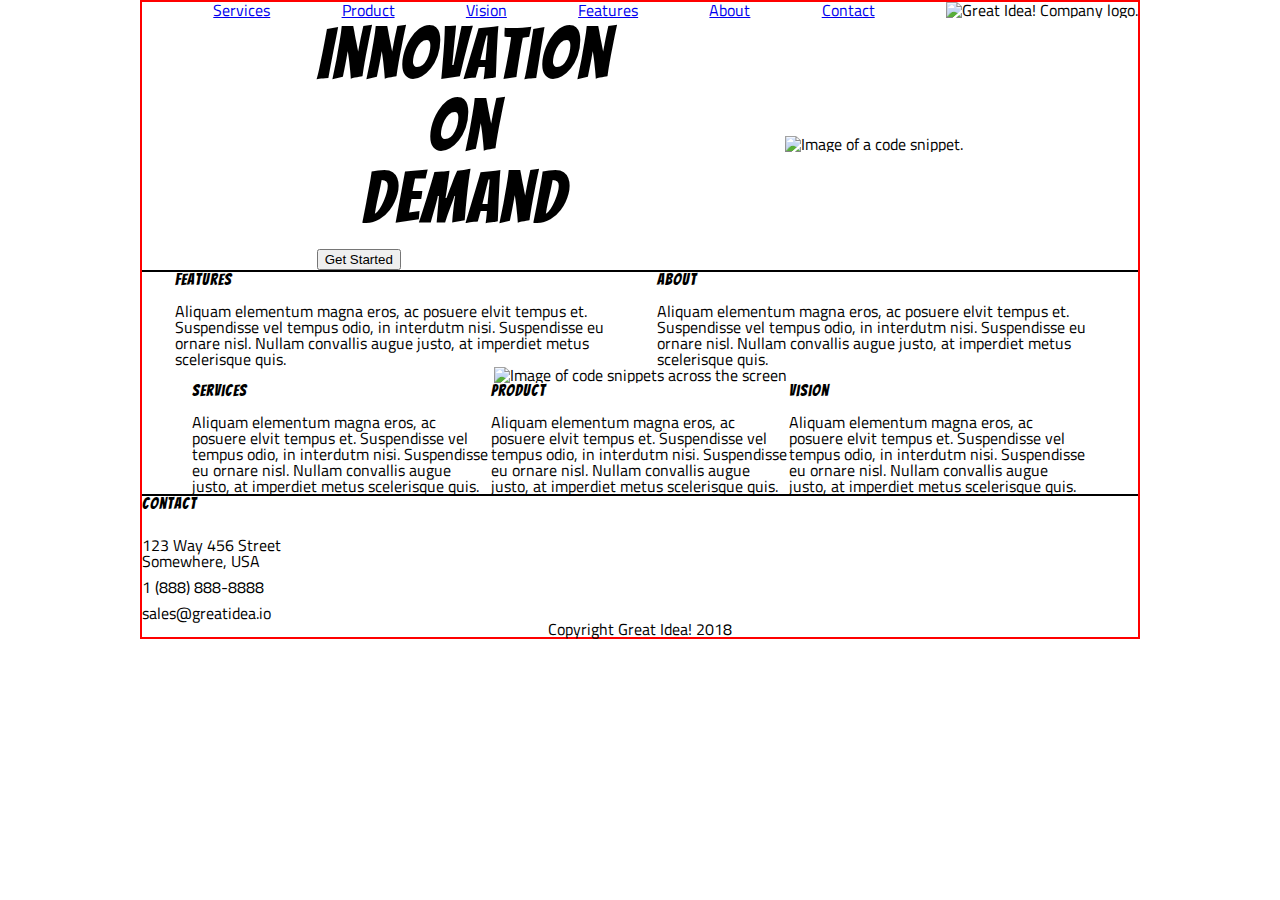
==== great-idea-website/index.html @ 25d08852 "added UI files" ====
<!doctype html>

<html lang="en">
<div class="container">

<head>
  <meta charset="utf-8">
 

  <title>Great Idea!</title>

  <link href="https://fonts.googleapis.com/css?family=Bangers|Titillium+Web" rel="stylesheet">
  <link rel="stylesheet" href="css/index.css">

  <!--[if lt IE 9]>
    <script src="https://cdnjs.cloudflare.com/ajax/libs/html5shiv/3.7.3/html5shiv.js"></script>
  <![endif]-->
</head>

<body>
  <header>

      <nav>
        <a href= "services.html">Services</a>
        <a href= "#">Product</a>
        <a href= "#">Vision</a>
        <a href= "#">Features</a>
        <a href= "#">About</a>
        <a href= "#">Contact</a>
      </nav>

      <img class="logo" src="img/logo.png" alt="Great Idea! Company logo.">
    </header>

    <section class="title">
      <div>
        <h1> 
        <span>Innovation</span>
          <span>On</span>
          <span>Demand</span>
        </h1>

        <button> Get Started </button>
      </div>

      <img class="roundLogo" src="img/header-img.png" alt="Image of a code snippet.">
    </section>

  <section class="topParagraphs">

    <div class="features">
      <h3>Features</h3>
      <p class="topP">Aliquam elementum magna eros, ac posuere elvit tempus et. Suspendisse vel tempus odio, in interdutm nisi. Suspendisse eu ornare nisl. Nullam convallis augue justo, at imperdiet metus scelerisque quis.</p1>
    </div>

    <div class="about">
      <h3>About</h3>
      <p class="topP">Aliquam elementum magna eros, ac posuere elvit tempus et. Suspendisse vel tempus odio, in interdutm nisi. Suspendisse eu ornare nisl. Nullam convallis augue justo, at imperdiet metus scelerisque quis.</p1>
    </div>
  </section>

  <section class="mid">
    <img class="middle-img" src="img/mid-page-accent.jpg" alt="Image of code snippets across the screen">
  </section>
    
  <section class="bottom">

    <div class="services">
      <h3>Services</h3>
      <p class="bottomP"> Aliquam elementum magna eros, ac posuere elvit tempus et. Suspendisse vel tempus odio, in interdutm nisi. Suspendisse eu ornare nisl. Nullam convallis augue justo, at imperdiet metus scelerisque quis.</p>
    </div>

    <div class="product">
      <h3>Product</h3>
      <p class="bottomP">Aliquam elementum magna eros, ac posuere elvit tempus et. Suspendisse vel tempus odio, in interdutm nisi. Suspendisse eu ornare nisl. Nullam convallis augue justo, at imperdiet metus scelerisque quis.</p>
    </div>

    <div class="vision">
      <h3>Vision</h3>
      <p class="bottomP"> Aliquam elementum magna eros, ac posuere elvit tempus et. Suspendisse vel tempus odio, in interdutm nisi. Suspendisse eu ornare nisl. Nullam convallis augue justo, at imperdiet metus scelerisque quis.</p>
    </div>
  </section>

  <section class="contact">
    <h3>Contact</h3>
      <p class="address">123 Way 456 Street Somewhere, USA</p>
      <p class="phone">1 (888) 888-8888</p>
      <p class="email">sales@greatidea.io</p>
  </section>
    
  <section class="footer">   
  <p><small>Copyright Great Idea! 2018</small></p>
  </section>

</body>

</html>

</div>
---- great-idea-website/css/index.css ----
/* http://meyerweb.com/eric/tools/css/reset/ 
   v2.0 | 20110126
   License: none (public domain)
*/

html, body, div, span, applet, object, iframe,
h1, h2, h3, h4, h5, h6, p, blockquote, pre,
a, abbr, acronym, address, big, cite, code,
del, dfn, em, img, ins, kbd, q, s, samp,
small, strike, strong, sub, sup, tt, var,
b, u, i, center,
dl, dt, dd, ol, ul, li,
fieldset, form, label, legend,
table, caption, tbody, tfoot, thead, tr, th, td,
article, aside, canvas, details, embed, 
figure, figcaption, footer, header, hgroup, 
menu, nav, output, ruby, section, summary,
time, mark, audio, video {
	margin: 0;
	padding: 0;
	border: 0;
	font-size: 100%;
	font: inherit;
	vertical-align: baseline;
}
/* HTML5 display-role reset for older browsers */
article, aside, details, figcaption, figure, 
footer, header, hgroup, menu, nav, section {
	display: block;
}
body {
	line-height: 1;
}
ol, ul {
	list-style: none;
}
blockquote, q {
	quotes: none;
}
blockquote:before, blockquote:after,
q:before, q:after {
	content: '';
	content: none;
}
table {
	border-collapse: collapse;
	border-spacing: 0;
}

/* Set every element's box-sizing to border-box */
* {
    box-sizing: border-box;
}

html, body {
    height: 100%;
    font-family: 'Titillium Web', sans-serif;
}

h1, h2, h3, h4, h5 {
    font-family: 'Bangers', cursive;
    letter-spacing: 1px;
    margin-bottom: 15px;
}

/* Your code starts here! */

.container {
	border: 2px solid red;
	width: 1000px;
	margin: auto;
}

header {
	display: flex;
	align-items: center;
}

header nav {
	display: flex;
	justify-content: space-evenly;
	flex-grow: 1;
}

.title {
	display: flex;
	justify-content: flex-end;
	justify-content: space-evenly;
	flex-wrap: nowrap;
	align-items: center;
}

h1 {
	display: flex;
	flex-direction: column;
	align-items: center;
	font-size: 450%;
}


.topParagraphs {
display: flex;
justify-content: space-evenly;
border-top: 2px solid black;
}

.features {
	flex-grow: 0;
	width: 45%;
}

.about {
	flex-grow: 0;
	width: 45%;
}

.mid {
	display: flex;
	justify-content: space-around;
}


.bottom {
	display: flex;
	justify-content: center;
	border-bottom: 2px solid black;
}

.services {
	flex-grow: 0;
	width: 30%;
}

.product {
	flex-grow: 0;
	width: 30%;
}

.vision {
	flex-grow: 0;
	width: 30%;
}

.contact {
	display: flex;
	flex-direction: column;
	justify-content: space-between;
	width: 30%;
	height: 125px;
}

.address {
	width: 55%
}

.phone {
	width: 45%;	
}

.email {
	width: 45%;
}

.footer {
	display: flex;
	justify-content: center;
}



/* SERVICES */

.servicesTitle {
	display: flex;
	justify-content: space-around;
	align-items: flex-start;
	flex-direction: row;
	flex-wrap: wrap;
	width: 1000px;
}

.ourServices {
	width: 1000px;
}

h2 {
	font-size: 150%;
}

.boxes {
	height: 800px; 
	width: 1000px;
	border-top: 2px solid black;
	border-bottom: 2px solid black;
	display: flex;
	justify-content: space-evenly;
	align-items: center;
	flex-direction: row;
	flex-wrap: wrap;
}

.box-item {
	border: 1px solid black;
	background-color: rgb(230, 230, 230);
    width: 400px;
	height: 200px;
	padding: 15px;
}

.serviceFacts {
	height: 425px;
	display: flex;
	justify-content: flex-start;
	align-items: baseline;
	align-content: space-between;
	flex-direction: column;
	flex-wrap: wrap;
	/* border: 2px solid blue; */
	padding: 5px;
}

.bottom-section {
	/* border: 1px solid black; */
    width: 400px;
	height: 200px;
	padding: 15px;
}
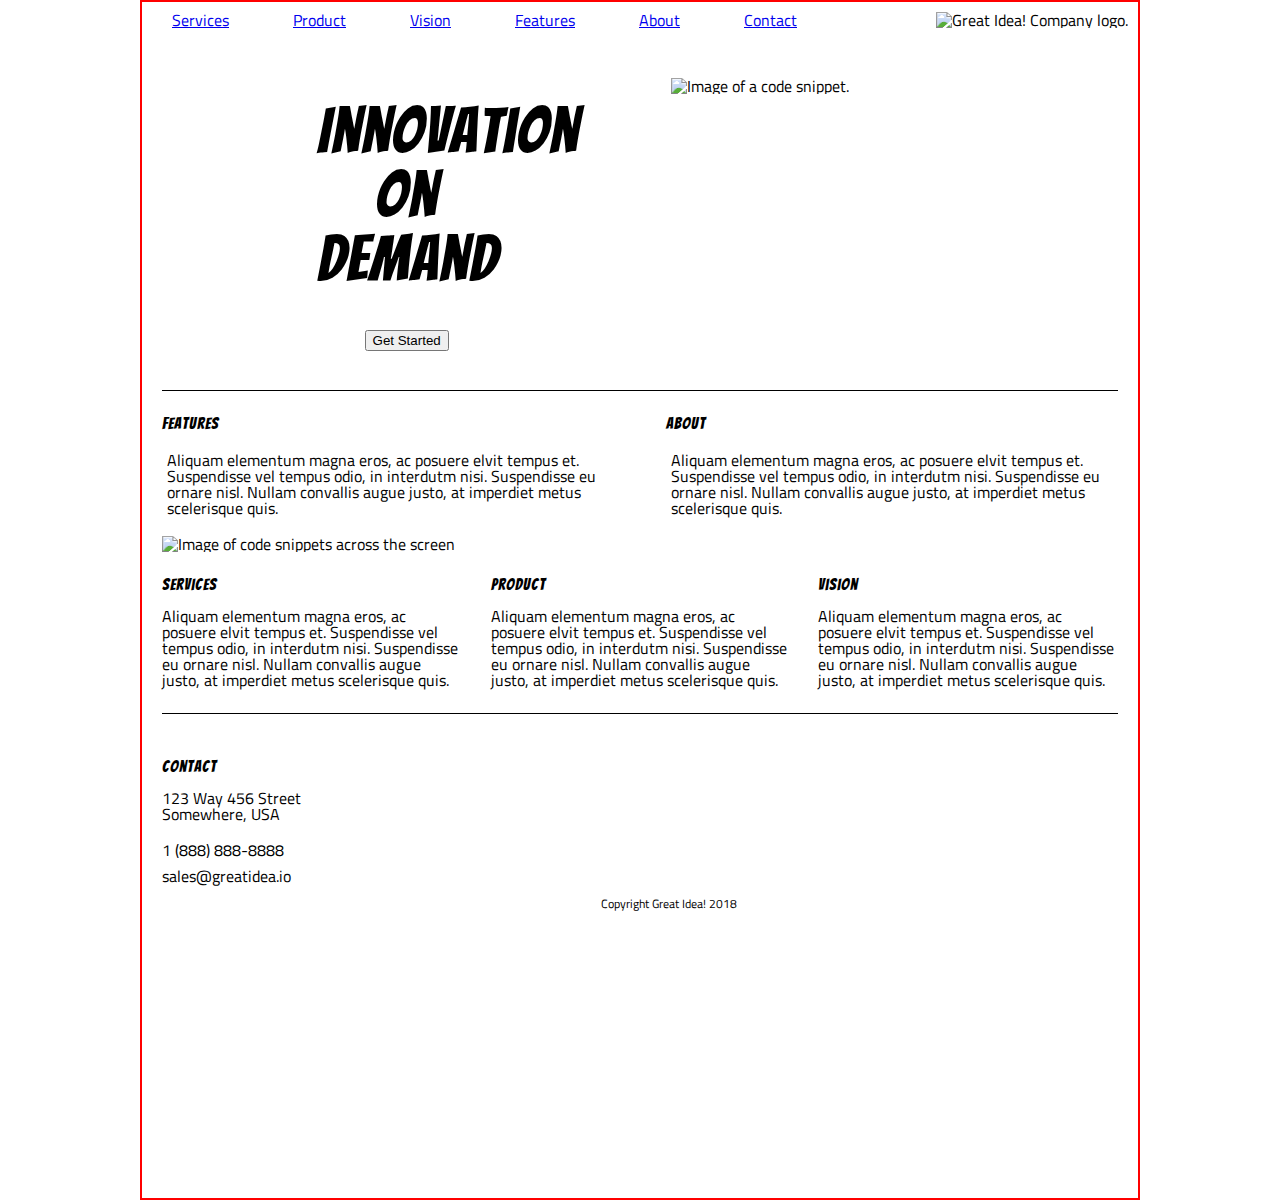
==== commit a42dfc09: "Updated Inline Block UI project for Github" ====
--- a/great-idea-website/index.html
+++ b/great-idea-website/index.html
@@ -5,7 +5,6 @@
 
 <head>
   <meta charset="utf-8">
- 
 
   <title>Great Idea!</title>
 
@@ -19,80 +18,77 @@
 
 <body>
   <header>
+<nav>
+  <a href= "#">Services</a>
+  <a href= "#">Product</a>
+  <a href= "#">Vision</a>
+  <a href= "#">Features</a>
+  <a href= "#">About</a>
+  <a href= "#">Contact</a>
+  
+  <img class="logo" src="img/logo.png" alt="Great Idea! Company logo.">
+</nav>
 
-      <nav>
-        <a href= "services.html">Services</a>
-        <a href= "#">Product</a>
-        <a href= "#">Vision</a>
-        <a href= "#">Features</a>
-        <a href= "#">About</a>
-        <a href= "#">Contact</a>
-      </nav>
+ <h1> 
+  <span>Innovation</span>
+  <span>On</span>
+  <span>Demand</span>
 
-      <img class="logo" src="img/logo.png" alt="Great Idea! Company logo.">
-    </header>
+ <button> Get Started </button>
+</h1>
+</header>
 
-    <section class="title">
-      <div>
-        <h1> 
-        <span>Innovation</span>
-          <span>On</span>
-          <span>Demand</span>
-        </h1>
+  <img class="roundLogo" src="img/header-img.png" alt="Image of a code snippet.">
 
-        <button> Get Started </button>
-      </div>
 
-      <img class="roundLogo" src="img/header-img.png" alt="Image of a code snippet.">
-    </section>
 
-  <section class="topParagraphs">
+<div class="paragraphs">
 
-    <div class="features">
-      <h3>Features</h3>
-      <p class="topP">Aliquam elementum magna eros, ac posuere elvit tempus et. Suspendisse vel tempus odio, in interdutm nisi. Suspendisse eu ornare nisl. Nullam convallis augue justo, at imperdiet metus scelerisque quis.</p1>
-    </div>
+ 
+<div class="features">
+  <h3>Features</h3>
+  <p class="topP">Aliquam elementum magna eros, ac posuere elvit tempus et. Suspendisse vel tempus odio, in interdutm nisi. Suspendisse eu ornare nisl. Nullam convallis augue justo, at imperdiet metus scelerisque quis.</p1>
+</div>
 
-    <div class="about">
-      <h3>About</h3>
-      <p class="topP">Aliquam elementum magna eros, ac posuere elvit tempus et. Suspendisse vel tempus odio, in interdutm nisi. Suspendisse eu ornare nisl. Nullam convallis augue justo, at imperdiet metus scelerisque quis.</p1>
-    </div>
-  </section>
+<div class="about">
+  <h3>About</h3>
+  <p class="topP">Aliquam elementum magna eros, ac posuere elvit tempus et. Suspendisse vel tempus odio, in interdutm nisi. Suspendisse eu ornare nisl. Nullam convallis augue justo, at imperdiet metus scelerisque quis.</p1>
+</div>
 
-  <section class="mid">
-    <img class="middle-img" src="img/mid-page-accent.jpg" alt="Image of code snippets across the screen">
-  </section>
-    
-  <section class="bottom">
 
-    <div class="services">
-      <h3>Services</h3>
-      <p class="bottomP"> Aliquam elementum magna eros, ac posuere elvit tempus et. Suspendisse vel tempus odio, in interdutm nisi. Suspendisse eu ornare nisl. Nullam convallis augue justo, at imperdiet metus scelerisque quis.</p>
-    </div>
+  <img class="middle-img" src="img/mid-page-accent.jpg" alt="Image of code snippets across the screen">
+  
+<div class="bottom">
 
-    <div class="product">
-      <h3>Product</h3>
-      <p class="bottomP">Aliquam elementum magna eros, ac posuere elvit tempus et. Suspendisse vel tempus odio, in interdutm nisi. Suspendisse eu ornare nisl. Nullam convallis augue justo, at imperdiet metus scelerisque quis.</p>
-    </div>
+  <div class="services">
+  <h3>Services</h3>
+  <p class="bottomP"> Aliquam elementum magna eros, ac posuere elvit tempus et. Suspendisse vel tempus odio, in interdutm nisi. Suspendisse eu ornare nisl. Nullam convallis augue justo, at imperdiet metus scelerisque quis.</p>
+</div>
 
-    <div class="vision">
-      <h3>Vision</h3>
-      <p class="bottomP"> Aliquam elementum magna eros, ac posuere elvit tempus et. Suspendisse vel tempus odio, in interdutm nisi. Suspendisse eu ornare nisl. Nullam convallis augue justo, at imperdiet metus scelerisque quis.</p>
-    </div>
-  </section>
+<div class="product">
+  <h3>Product</h3>
+  <p class="bottomP">Aliquam elementum magna eros, ac posuere elvit tempus et. Suspendisse vel tempus odio, in interdutm nisi. Suspendisse eu ornare nisl. Nullam convallis augue justo, at imperdiet metus scelerisque quis.</p>
+</div>
 
-  <section class="contact">
-    <h3>Contact</h3>
-      <p class="address">123 Way 456 Street Somewhere, USA</p>
-      <p class="phone">1 (888) 888-8888</p>
-      <p class="email">sales@greatidea.io</p>
-  </section>
-    
-  <section class="footer">   
-  <p><small>Copyright Great Idea! 2018</small></p>
-  </section>
+<div class="vision">
+  <h3>Vision</h3>
+  <p class="bottomP"> Aliquam elementum magna eros, ac posuere elvit tempus et. Suspendisse vel tempus odio, in interdutm nisi. Suspendisse eu ornare nisl. Nullam convallis augue justo, at imperdiet metus scelerisque quis.</p>
+</div>
+</div>
 
-</body>
+</div>
+
+  <div class="contact">
+  <h3>Contact</h3>
+   <p class="address">123 Way 456 Street Somewhere, USA</p>
+    <p class="phone">1 (888) 888-8888</p>
+    <p class="email">sales@greatidea.io</p>
+
+<div class="footer">   
+ <p><small>Copyright Great Idea! 2018</small></p>
+</div>
+</div>
+  </body>
 
 </html>
 
--- a/great-idea-website/css/index.css
+++ b/great-idea-website/css/index.css
@@ -66,162 +66,138 @@
 /* Your code starts here! */
 
 .container {
+	width: 1000px;
+	height: 1200px;
+	margin: auto;
 	border: 2px solid red;
-	width: 1000px;
-	margin: auto;
-}
-
-header {
-	display: flex;
-	align-items: center;
-}
-
-header nav {
-	display: flex;
-	justify-content: space-evenly;
-	flex-grow: 1;
-}
-
-.title {
-	display: flex;
-	justify-content: flex-end;
-	justify-content: space-evenly;
-	flex-wrap: nowrap;
-	align-items: center;
+}
+
+nav a {
+	margin: 0 30px;
+	margin-top: 10px;
+}
+
+p {
+	width: 450px;
+}
+
+
+.logo {
+	display: inline-block;
+	margin-top: 10px;
+	margin-left: 105px;
 }
 
 h1 {
-	display: flex;
-	flex-direction: column;
-	align-items: center;
-	font-size: 450%;
-}
-
-
-.topParagraphs {
-display: flex;
-justify-content: space-evenly;
-border-top: 2px solid black;
-}
+    display: inline-block;
+    width: 18%;
+    font-size: 400%;
+    text-align: center;
+    margin-left: 175px;
+    margin-top: 71px;
+    float: left;
+}
+
+h3 {
+	display: inline-block;
+	margin-top: 25px;
+}
+
+.topP {
+	padding: 5px;
+	margin-bottom: 15px;
+}
+
+.bottomP {
+	display: inline-block;
+	width: 300px;
+
+}
+
+.roundLogo {
+    margin-top: 50px;
+    display: inline-block;
+    max-width: 280px;
+    margin-left: 175px;
+}
+
+.paragraphs {
+	display: inline-block;
+	border-top: 1px solid black;
+	border-bottom: 1px solid black;
+	margin: 20px;
+	text-align: left;
+}
+
+.bottom {
+	display: inline-block;
+	margin-bottom: 25px;
+}
+
 
 .features {
-	flex-grow: 0;
-	width: 45%;
+	display: inline-block;
+	max-width: 300px;
+	box-sizing: border-box;
 }
 
 .about {
-	flex-grow: 0;
-	width: 45%;
-}
-
-.mid {
-	display: flex;
-	justify-content: space-around;
-}
-
-
-.bottom {
-	display: flex;
-	justify-content: center;
-	border-bottom: 2px solid black;
+	display: inline-block;
+	max-width: 300px;
+	box-sizing: border-box;
+	margin-left: 200px;
 }
 
 .services {
-	flex-grow: 0;
-	width: 30%;
+    display: inline-block;
+    max-width: 300px;
+    box-sizing: border-box;
+	
 }
 
 .product {
-	flex-grow: 0;
-	width: 30%;
+    display: inline-block;
+    max-width: 300px;
+    box-sizing: border-box;
+    margin-left: 25px;
 }
 
 .vision {
-	flex-grow: 0;
-	width: 30%;
+    display: inline-block;
+    max-width: 300px;
+    box-sizing: border-box;
+    margin-left: 23px;
+}
+
+.middle-img {
+    display: block;
+    margin-left: auto;
+    margin-right: auto;
+    width: 100%;
 }
 
 .contact {
-	display: flex;
-	flex-direction: column;
-	justify-content: space-between;
-	width: 30%;
-	height: 125px;
+	display: block;
+	margin-left: 20px;
 }
 
 .address {
-	width: 55%
+	width: 200px;
+	margin-bottom: 20px;
 }
 
 .phone {
-	width: 45%;	
+	width: 200px;
+	margin-bottom: 10px;
 }
 
 .email {
-	width: 45%;
+	width: 200px;
+	margin-bottom: 10px;
 }
 
 .footer {
-	display: flex;
-	justify-content: center;
-}
-
-
-
-/* SERVICES */
-
-.servicesTitle {
-	display: flex;
-	justify-content: space-around;
-	align-items: flex-start;
-	flex-direction: row;
-	flex-wrap: wrap;
-	width: 1000px;
-}
-
-.ourServices {
-	width: 1000px;
-}
-
-h2 {
-	font-size: 150%;
-}
-
-.boxes {
-	height: 800px; 
-	width: 1000px;
-	border-top: 2px solid black;
-	border-bottom: 2px solid black;
-	display: flex;
-	justify-content: space-evenly;
-	align-items: center;
-	flex-direction: row;
-	flex-wrap: wrap;
-}
-
-.box-item {
-	border: 1px solid black;
-	background-color: rgb(230, 230, 230);
-    width: 400px;
-	height: 200px;
-	padding: 15px;
-}
-
-.serviceFacts {
-	height: 425px;
-	display: flex;
-	justify-content: flex-start;
-	align-items: baseline;
-	align-content: space-between;
-	flex-direction: column;
-	flex-wrap: wrap;
-	/* border: 2px solid blue; */
-	padding: 5px;
-}
-
-.bottom-section {
-	/* border: 1px solid black; */
-    width: 400px;
-	height: 200px;
-	padding: 15px;
-}
+	display: inline-block;
+	margin-left: 45%;
+	font-size: 75%;
+}
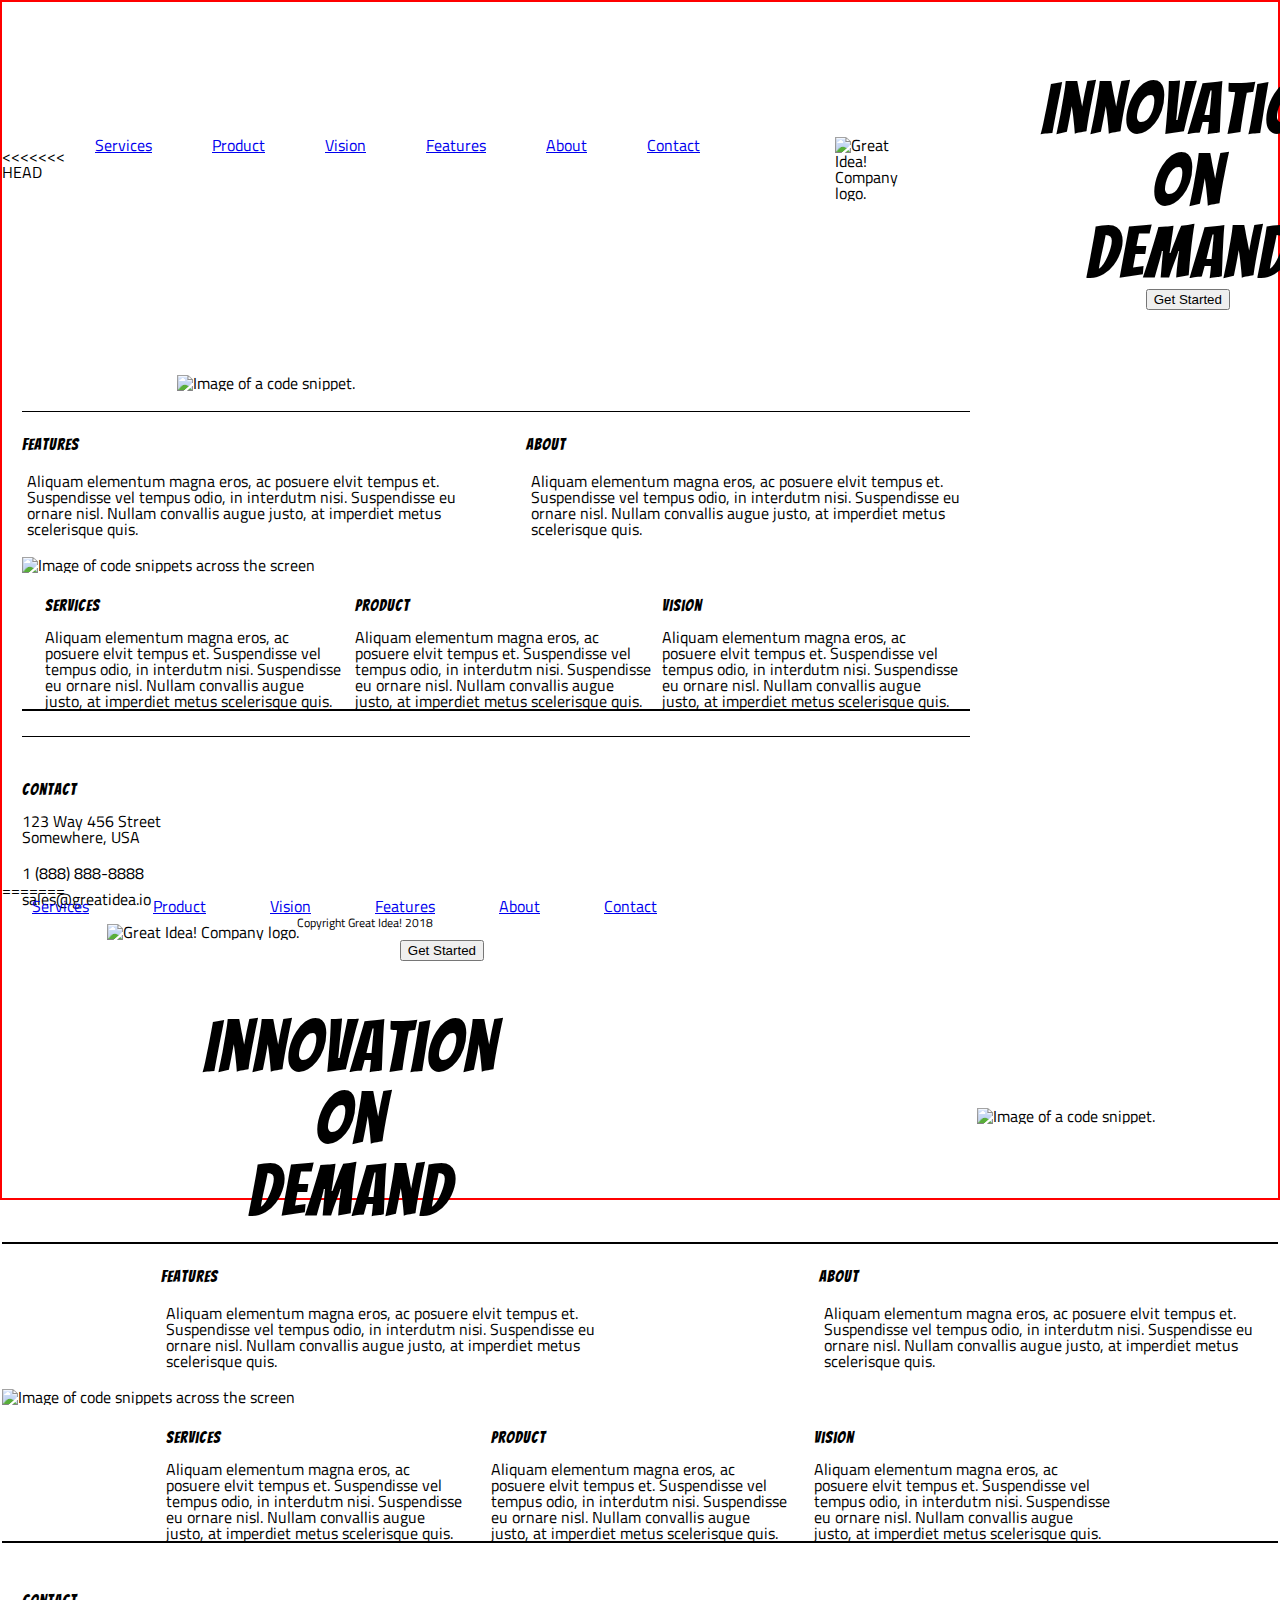
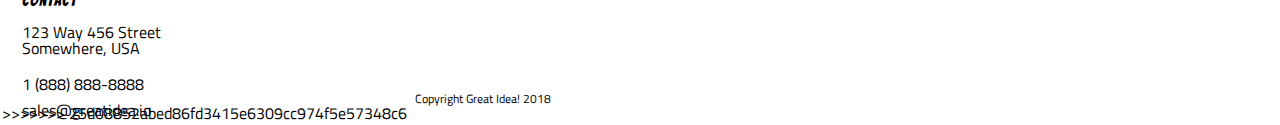
==== commit b6abd38d: "Merge branch 'master'" ====
--- a/great-idea-website/index.html
+++ b/great-idea-website/index.html
@@ -5,6 +5,7 @@
 
 <head>
   <meta charset="utf-8">
+ 
 
   <title>Great Idea!</title>
 
@@ -18,6 +19,7 @@
 
 <body>
   <header>
+<<<<<<< HEAD
 <nav>
   <a href= "#">Services</a>
   <a href= "#">Product</a>
@@ -89,6 +91,82 @@
 </div>
 </div>
   </body>
+=======
+
+      <nav>
+        <a href= "services.html">Services</a>
+        <a href= "#">Product</a>
+        <a href= "#">Vision</a>
+        <a href= "#">Features</a>
+        <a href= "#">About</a>
+        <a href= "#">Contact</a>
+      </nav>
+
+      <img class="logo" src="img/logo.png" alt="Great Idea! Company logo.">
+    </header>
+
+    <section class="title">
+      <div>
+        <h1> 
+        <span>Innovation</span>
+          <span>On</span>
+          <span>Demand</span>
+        </h1>
+
+        <button> Get Started </button>
+      </div>
+
+      <img class="roundLogo" src="img/header-img.png" alt="Image of a code snippet.">
+    </section>
+
+  <section class="topParagraphs">
+
+    <div class="features">
+      <h3>Features</h3>
+      <p class="topP">Aliquam elementum magna eros, ac posuere elvit tempus et. Suspendisse vel tempus odio, in interdutm nisi. Suspendisse eu ornare nisl. Nullam convallis augue justo, at imperdiet metus scelerisque quis.</p1>
+    </div>
+
+    <div class="about">
+      <h3>About</h3>
+      <p class="topP">Aliquam elementum magna eros, ac posuere elvit tempus et. Suspendisse vel tempus odio, in interdutm nisi. Suspendisse eu ornare nisl. Nullam convallis augue justo, at imperdiet metus scelerisque quis.</p1>
+    </div>
+  </section>
+
+  <section class="mid">
+    <img class="middle-img" src="img/mid-page-accent.jpg" alt="Image of code snippets across the screen">
+  </section>
+    
+  <section class="bottom">
+
+    <div class="services">
+      <h3>Services</h3>
+      <p class="bottomP"> Aliquam elementum magna eros, ac posuere elvit tempus et. Suspendisse vel tempus odio, in interdutm nisi. Suspendisse eu ornare nisl. Nullam convallis augue justo, at imperdiet metus scelerisque quis.</p>
+    </div>
+
+    <div class="product">
+      <h3>Product</h3>
+      <p class="bottomP">Aliquam elementum magna eros, ac posuere elvit tempus et. Suspendisse vel tempus odio, in interdutm nisi. Suspendisse eu ornare nisl. Nullam convallis augue justo, at imperdiet metus scelerisque quis.</p>
+    </div>
+
+    <div class="vision">
+      <h3>Vision</h3>
+      <p class="bottomP"> Aliquam elementum magna eros, ac posuere elvit tempus et. Suspendisse vel tempus odio, in interdutm nisi. Suspendisse eu ornare nisl. Nullam convallis augue justo, at imperdiet metus scelerisque quis.</p>
+    </div>
+  </section>
+
+  <section class="contact">
+    <h3>Contact</h3>
+      <p class="address">123 Way 456 Street Somewhere, USA</p>
+      <p class="phone">1 (888) 888-8888</p>
+      <p class="email">sales@greatidea.io</p>
+  </section>
+    
+  <section class="footer">   
+  <p><small>Copyright Great Idea! 2018</small></p>
+  </section>
+
+</body>
+>>>>>>> 25d08852abed86fd3415e6309cc974f5e57348c6
 
 </html>
 
--- a/great-idea-website/css/index.css
+++ b/great-idea-website/css/index.css
@@ -66,6 +66,7 @@
 /* Your code starts here! */
 
 .container {
+<<<<<<< HEAD
 	width: 1000px;
 	height: 1200px;
 	margin: auto;
@@ -200,4 +201,164 @@
 	display: inline-block;
 	margin-left: 45%;
 	font-size: 75%;
-}
+=======
+	border: 2px solid red;
+	width: 1000px;
+	margin: auto;
+}
+
+header {
+	display: flex;
+	align-items: center;
+}
+
+header nav {
+	display: flex;
+	justify-content: space-evenly;
+	flex-grow: 1;
+}
+
+.title {
+	display: flex;
+	justify-content: flex-end;
+	justify-content: space-evenly;
+	flex-wrap: nowrap;
+	align-items: center;
+}
+
+h1 {
+	display: flex;
+	flex-direction: column;
+	align-items: center;
+	font-size: 450%;
+}
+
+
+.topParagraphs {
+display: flex;
+justify-content: space-evenly;
+border-top: 2px solid black;
+}
+
+.features {
+	flex-grow: 0;
+	width: 45%;
+}
+
+.about {
+	flex-grow: 0;
+	width: 45%;
+}
+
+.mid {
+	display: flex;
+	justify-content: space-around;
+}
+
+
+.bottom {
+	display: flex;
+	justify-content: center;
+	border-bottom: 2px solid black;
+}
+
+.services {
+	flex-grow: 0;
+	width: 30%;
+}
+
+.product {
+	flex-grow: 0;
+	width: 30%;
+}
+
+.vision {
+	flex-grow: 0;
+	width: 30%;
+}
+
+.contact {
+	display: flex;
+	flex-direction: column;
+	justify-content: space-between;
+	width: 30%;
+	height: 125px;
+}
+
+.address {
+	width: 55%
+}
+
+.phone {
+	width: 45%;	
+}
+
+.email {
+	width: 45%;
+}
+
+.footer {
+	display: flex;
+	justify-content: center;
+}
+
+
+
+/* SERVICES */
+
+.servicesTitle {
+	display: flex;
+	justify-content: space-around;
+	align-items: flex-start;
+	flex-direction: row;
+	flex-wrap: wrap;
+	width: 1000px;
+}
+
+.ourServices {
+	width: 1000px;
+}
+
+h2 {
+	font-size: 150%;
+}
+
+.boxes {
+	height: 800px; 
+	width: 1000px;
+	border-top: 2px solid black;
+	border-bottom: 2px solid black;
+	display: flex;
+	justify-content: space-evenly;
+	align-items: center;
+	flex-direction: row;
+	flex-wrap: wrap;
+}
+
+.box-item {
+	border: 1px solid black;
+	background-color: rgb(230, 230, 230);
+    width: 400px;
+	height: 200px;
+	padding: 15px;
+}
+
+.serviceFacts {
+	height: 425px;
+	display: flex;
+	justify-content: flex-start;
+	align-items: baseline;
+	align-content: space-between;
+	flex-direction: column;
+	flex-wrap: wrap;
+	/* border: 2px solid blue; */
+	padding: 5px;
+}
+
+.bottom-section {
+	/* border: 1px solid black; */
+    width: 400px;
+	height: 200px;
+	padding: 15px;
+>>>>>>> 25d08852abed86fd3415e6309cc974f5e57348c6
+}
